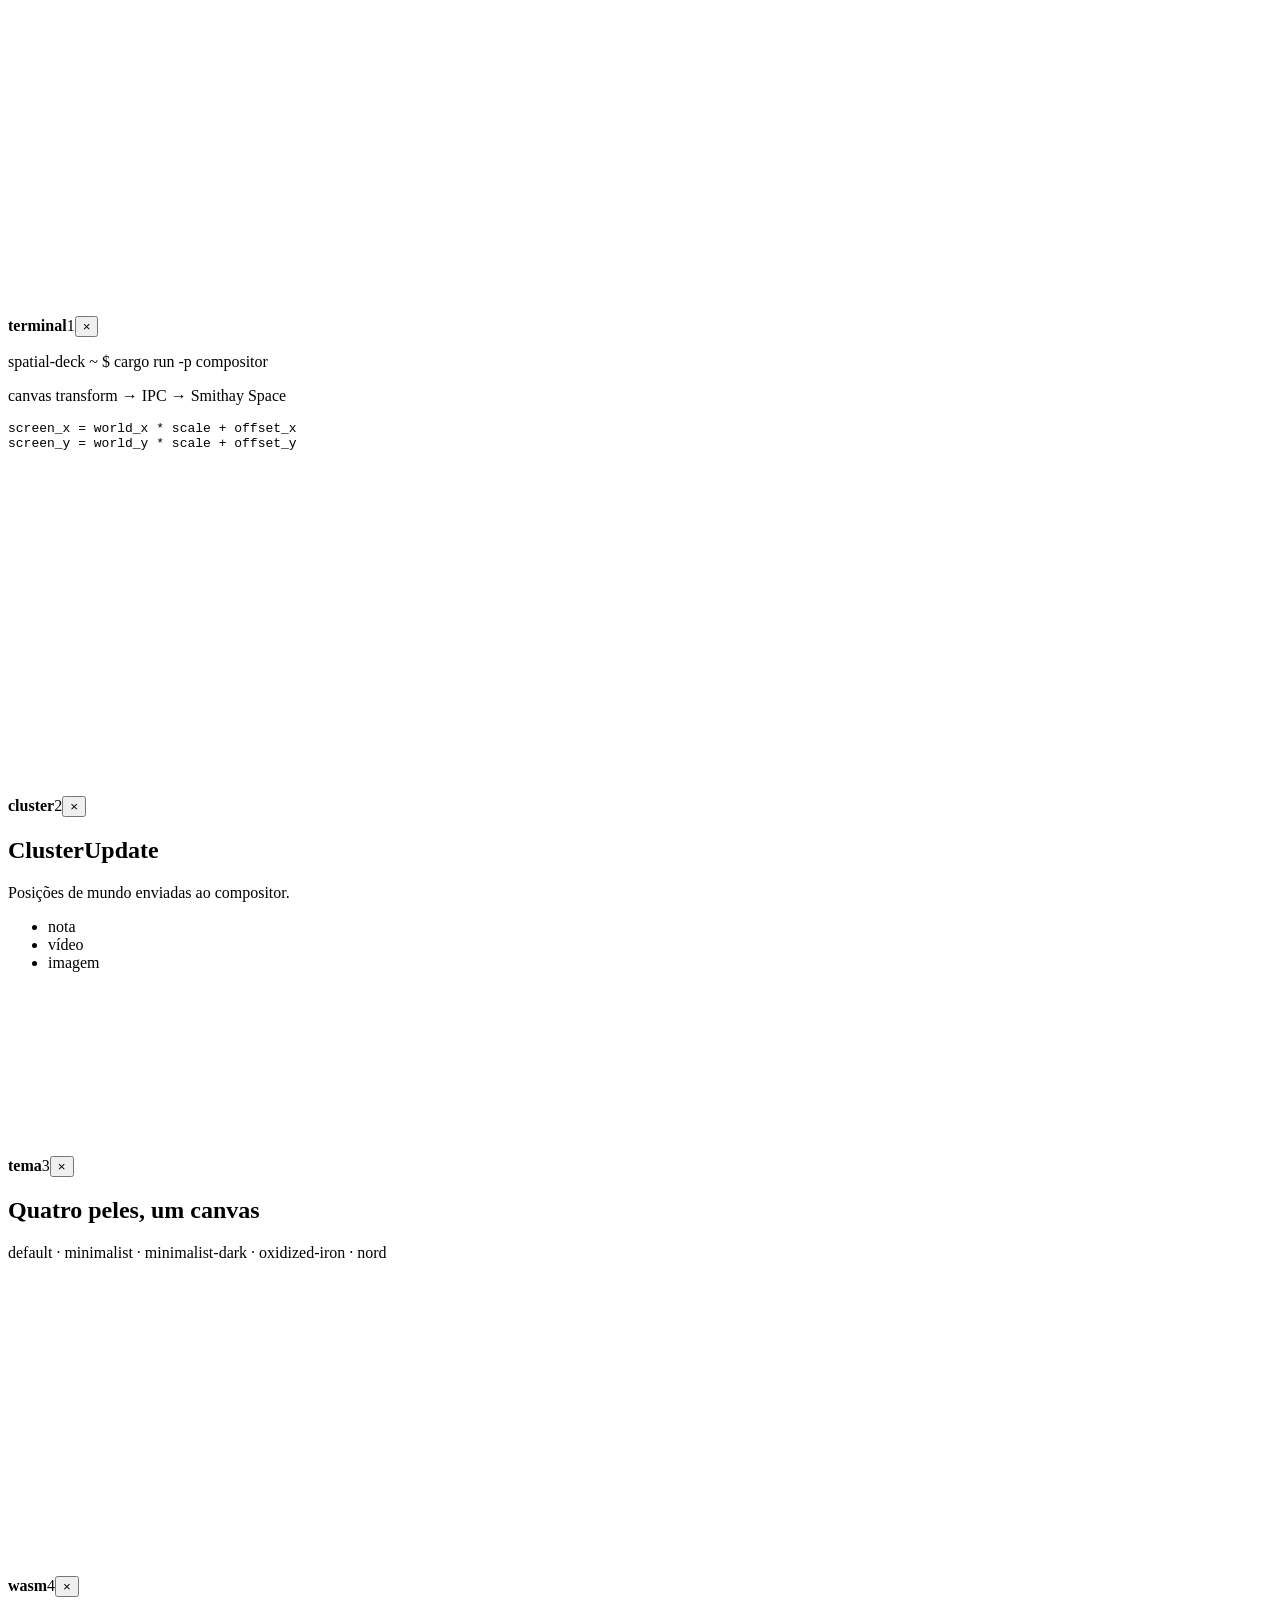
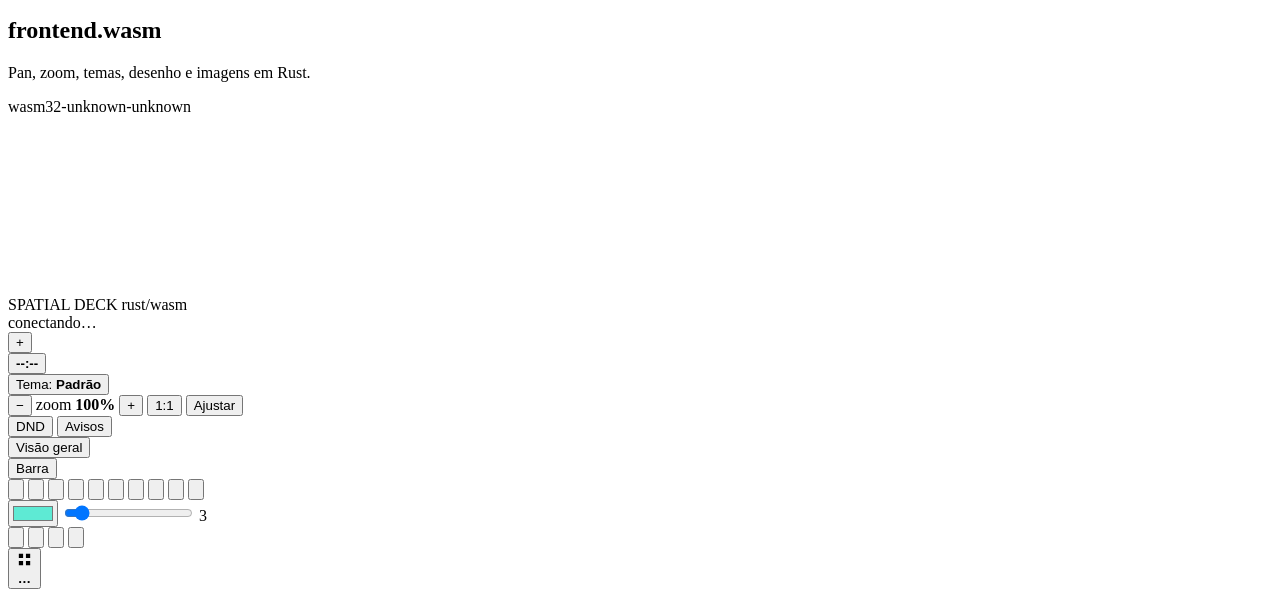
==== web/rust/index.html @ 32949596 "shell-services: bandeja SNI e player MPRIS na barra - tray.rs: watcher próprio quando o nome está li" ====
<!doctype html>
<html lang="pt-BR" data-canvas-theme="default">
<head>
  <meta charset="utf-8">
  <meta name="viewport" content="width=device-width, initial-scale=1">
  <title>Spatial Deck · Rust/WASM</title>
  <link rel="stylesheet" href="/rust/style.css">
</head>
<body>
  <canvas id="grid" aria-hidden="true"></canvas>

  <div id="viewport">
    <svg id="draw-layer" data-tool="pen" aria-label="Camada de desenho do canvas infinito">
      <g id="draw-world"></g>
      <g id="draw-overlay" pointer-events="none"></g>
    </svg>

    <div id="world">
      <article id="card-1" class="window-card" data-window-id="1" style="left:90px;top:90px;width:720px;height:480px">
        <div class="window-card__bar"><span class="dots"><i></i><i></i><i></i></span><b>terminal</b><span class="window-card__id">1</span><button class="window-card__close" type="button" aria-label="Fechar janela">×</button></div>
        <div class="window-card__body">
          <p class="prompt">spatial-deck ~ $ <span>cargo run -p compositor</span></p>
          <p class="dim">canvas transform → IPC → Smithay Space</p>
          <pre>screen_x = world_x * scale + offset_x
screen_y = world_y * scale + offset_y</pre>
        </div>
      </article>

      <article id="card-2" class="window-card" data-window-id="2" style="left:880px;top:130px;width:520px;height:360px">
        <div class="window-card__bar"><span class="dots"><i></i><i></i><i></i></span><b>cluster</b><span class="window-card__id">2</span><button class="window-card__close" type="button" aria-label="Fechar janela">×</button></div>
        <div class="window-card__body">
          <h2>ClusterUpdate</h2>
          <p class="dim">Posições de mundo enviadas ao compositor.</p>
          <ul class="nodes">
            <li><span></span> nota</li>
            <li><span></span> vídeo</li>
            <li><span></span> imagem</li>
          </ul>
        </div>
      </article>

      <article id="card-3" class="window-card" data-window-id="3" style="left:180px;top:640px;width:620px;height:420px">
        <div class="window-card__bar"><span class="dots"><i></i><i></i><i></i></span><b>tema</b><span class="window-card__id">3</span><button class="window-card__close" type="button" aria-label="Fechar janela">×</button></div>
        <div class="window-card__body">
          <h2>Quatro peles, um canvas</h2>
          <p class="dim">default · minimalist · minimalist-dark · oxidized-iron · nord</p>
          <div class="swatches"><i></i><i></i><i></i><i></i></div>
        </div>
      </article>

      <article id="card-4" class="window-card" data-window-id="4" style="left:920px;top:600px;width:460px;height:320px">
        <div class="window-card__bar"><span class="dots"><i></i><i></i><i></i></span><b>wasm</b><span class="window-card__id">4</span><button class="window-card__close" type="button" aria-label="Fechar janela">×</button></div>
        <div class="window-card__body">
          <h2>frontend.wasm</h2>
          <p class="dim">Pan, zoom, temas, desenho e imagens em Rust.</p>
          <p class="badge">wasm32-unknown-unknown</p>
        </div>
      </article>
    </div>
  </div>

  <div id="active-window-glow" aria-hidden="true"></div>

  <header id="hud">
    <div id="bar-left" class="bar__group">
      <div class="brand">SPATIAL DECK <span>rust/wasm</span></div>
      <div class="hud__sep"></div>

      <div id="bar-mod-status" class="bar__module">
        <div id="status" class="status">conectando…</div>
      </div>

      <div id="bar-mod-regions" class="bar__module bar-regions">
        <div id="region-chips" class="region-chips" role="group" aria-label="Regiões do canvas"></div>
        <button id="region-save" class="region-btn" type="button" title="Salvar a vista atual como região">+</button>
        <form id="region-save-form" class="region-form" hidden>
          <input id="region-name" type="text" maxlength="40" placeholder="nome da região" aria-label="Nome da região">
          <button type="submit" class="region-btn" title="Salvar (Enter)">✓</button>
          <button id="region-cancel" type="button" class="region-btn" title="Cancelar (Esc)">×</button>
        </form>
      </div>
    </div>

    <div id="bar-center" class="bar__group bar__group--center">
      <div id="bar-mod-clock" class="bar__module bar-clock">
        <button id="clock-btn" class="clock-btn" type="button" aria-expanded="false" title="Calendário">
          <b id="clock-time">--:--</b>
          <span id="clock-date"></span>
        </button>
        <div id="calendar-popover" class="calendar" hidden>
          <header class="calendar__head">
            <button id="calendar-prev" class="region-btn" type="button" aria-label="Mês anterior">‹</button>
            <b id="calendar-label"></b>
            <button id="calendar-next" class="region-btn" type="button" aria-label="Próximo mês">›</button>
          </header>
          <div class="calendar__week">
            <span>D</span><span>S</span><span>T</span><span>Q</span><span>Q</span><span>S</span><span>S</span>
          </div>
          <div id="calendar-grid" class="calendar__grid"></div>
        </div>
      </div>

      <div id="bar-mod-media" class="bar__module bar-media">
        <div id="media-body" class="media" hidden>
          <button id="media-prev" class="media-btn" type="button" aria-label="Faixa anterior" title="Anterior">‹‹</button>
          <button id="media-play" class="media-btn" type="button" aria-label="Reproduzir ou pausar" title="Reproduzir/pausar">▶</button>
          <button id="media-next" class="media-btn" type="button" aria-label="Próxima faixa" title="Próxima">››</button>
          <span class="media__text"><b id="media-title"></b><span id="media-artist"></span></span>
        </div>
      </div>
    </div>

    <div id="bar-right" class="bar__group bar__group--end">
      <div id="bar-mod-themes" class="bar__module">
        <div class="theme-menu">
          <button id="theme-menu-btn" class="hud-action" type="button" aria-expanded="false" title="Tema do canvas">Tema: <b id="theme-label">Padrão</b></button>
          <div id="theme-popover" class="bar-popover bar-popover--right" hidden>
            <div class="themes themes--stack" role="group" aria-label="Tema do canvas">
              <button id="theme-default" class="theme-chip" data-theme="default" aria-pressed="true">Padrão</button>
              <button id="theme-minimalist" class="theme-chip" data-theme="minimalist" aria-pressed="false">Minimalista</button>
              <button id="theme-minimalist-dark" class="theme-chip" data-theme="minimalist-dark" aria-pressed="false">Minimalista Negro</button>
              <button id="theme-oxidized-iron" class="theme-chip" data-theme="oxidized-iron" aria-pressed="false">Ferro Oxidado</button>
              <button id="theme-nord" class="theme-chip" data-theme="nord" aria-pressed="false">Nord</button>
            </div>
          </div>
        </div>
      </div>

      <div id="bar-mod-zoom" class="bar__module">
        <div class="zoom" role="group" aria-label="Zoom do canvas">
          <button id="zoom-out" class="zoom-btn" type="button" title="Diminuir zoom (Ctrl+-)" aria-label="Diminuir zoom">−</button>
          <span>zoom <b id="zoom">100%</b></span>
          <button id="zoom-in" class="zoom-btn" type="button" title="Aumentar zoom (Ctrl+=)" aria-label="Aumentar zoom">+</button>
          <button id="zoom-reset" class="zoom-btn zoom-btn--text" type="button" title="Voltar para 100% (Ctrl+0)">1:1</button>
          <button id="zoom-fit" class="zoom-btn zoom-btn--text" type="button" title="Enquadrar tudo (Ctrl+Shift+F)">Ajustar</button>
        </div>
      </div>

      <div id="bar-mod-tray" class="bar__module bar-tray">
        <div id="tray-items" class="tray-items" role="group" aria-label="Bandeja do sistema"></div>
        <div id="tray-menu" class="bar-popover bar-popover--left bar-tray-menu" hidden></div>
      </div>

      <div id="bar-mod-notifications" class="bar__module">
        <button id="dnd-btn" class="hud-action" type="button" aria-pressed="false" title="Não perturbe (silencia notificações normais)">DND</button>
        <button id="notifications-btn" class="hud-action" type="button" aria-expanded="false" title="Histórico de notificações">Avisos <b id="notifications-count" class="hud-badge" hidden>0</b></button>
      </div>

      <div id="bar-mod-overview" class="bar__module">
        <button id="overview-btn" class="hud-action" type="button" aria-pressed="false" title="Visão geral das janelas (Ctrl+Alt+O)">Visão geral</button>
      </div>

      <div id="bar-mod-settings" class="bar__module">
        <div class="bar-settings-wrap">
          <button id="bar-settings-btn" class="hud-action" type="button" aria-expanded="false" title="Configurar a barra">Barra</button>
          <div id="bar-settings-panel" class="bar-popover bar-popover--right bar-settings" hidden>
            <p class="bar-settings__title">Módulos da barra</p>
            <div id="bar-settings-list"></div>
            <label class="bar-settings__check"><input id="bar-hour24" type="checkbox" checked> Relógio em 24h</label>
          </div>
        </div>
      </div>
    </div>
  </header>

  <div id="deck-shell">
    <div class="deck__frame" aria-hidden="true"></div>
    <div class="deck__panel" aria-hidden="true"></div>

    <nav id="deck" role="toolbar" aria-label="Ferramentas de desenho e aplicativos">
      <div class="deck__row">
      <span class="deck__grip" aria-hidden="true"></span>

      <div class="deck__group" role="group" aria-label="Ferramentas">
        <button id="tool-select" class="tool" type="button" aria-pressed="false" title="Selecionar e mover (V)" aria-label="Selecionar e mover">
          <svg viewBox="0 0 24 24" aria-hidden="true"><path d="M5 3l14 8-6 1.6L10 20 5 3z"/></svg>
        </button>
        <button id="tool-pan" class="tool" type="button" aria-pressed="false" title="Navegar pelo canvas (H)" aria-label="Navegar pelo canvas">
          <svg viewBox="0 0 24 24" aria-hidden="true"><path d="M8 12V6a1.5 1.5 0 0 1 3 0v5"/><path d="M11 11V4.5a1.5 1.5 0 0 1 3 0V11"/><path d="M14 11V6a1.5 1.5 0 0 1 3 0v7"/><path d="M8 12l-1.6-1.6a1.5 1.5 0 0 0-2.1 2.1L8 18a5 5 0 0 0 4 2h2a5 5 0 0 0 5-5v-2"/></svg>
        </button>
        <button id="tool-resize" class="tool" type="button" aria-pressed="false" title="Redimensionar janelas" aria-label="Redimensionar janelas">
          <svg viewBox="0 0 24 24" aria-hidden="true"><path d="M9 4H4v5"/><path d="M4 4l6 6"/><path d="M15 20h5v-5"/><path d="M20 20l-6-6"/></svg>
        </button>
        <button id="tool-pen" class="tool" type="button" aria-pressed="true" title="Caneta livre (P)" aria-label="Caneta livre">
          <svg viewBox="0 0 24 24" aria-hidden="true"><path d="M4 20l4.5-1 10-10a2.1 2.1 0 0 0-3-3l-10 10L4 20z"/><path d="M14 6l4 4"/></svg>
        </button>
        <button id="tool-line" class="tool" type="button" aria-pressed="false" title="Linha (L)" aria-label="Linha">
          <svg viewBox="0 0 24 24" aria-hidden="true"><path d="M4 20L20 4"/></svg>
        </button>
        <button id="tool-rect" class="tool" type="button" aria-pressed="false" title="Retângulo (R)" aria-label="Retângulo">
          <svg viewBox="0 0 24 24" aria-hidden="true"><rect x="4" y="5" width="16" height="14" rx="1.5"/></svg>
        </button>
        <button id="tool-ellipse" class="tool" type="button" aria-pressed="false" title="Elipse (O)" aria-label="Elipse">
          <svg viewBox="0 0 24 24" aria-hidden="true"><ellipse cx="12" cy="12" rx="8" ry="6"/></svg>
        </button>
        <button id="tool-text" class="tool" type="button" aria-pressed="false" title="Texto (T)" aria-label="Texto">
          <svg viewBox="0 0 24 24" aria-hidden="true"><path d="M5 5h14M12 5v14M9 19h6"/></svg>
        </button>
        <button id="tool-eraser" class="tool" type="button" aria-pressed="false" title="Borracha (E)" aria-label="Borracha">
          <svg viewBox="0 0 24 24" aria-hidden="true"><path d="M4 15l7-7 6 6-7 7H4v-6z"/><path d="M10 19h10"/></svg>
        </button>
        <button id="tool-image" class="tool" type="button" aria-pressed="false" title="Adicionar imagem (I)" aria-label="Adicionar imagem">
          <svg viewBox="0 0 24 24" aria-hidden="true"><rect x="3" y="4" width="18" height="16" rx="2"/><circle cx="8.5" cy="9.5" r="1.5"/><path d="M21 15l-5-5L5 20"/></svg>
        </button>
      </div>

      <span class="deck__sep" aria-hidden="true"></span>

      <div class="deck__group deck__group--style" role="group" aria-label="Estilo do traço">
        <label class="swatch" title="Cor do traço">
          <input id="stroke-color" type="color" value="#5eead4" aria-label="Cor do traço">
          <span id="stroke-swatch" aria-hidden="true"></span>
        </label>
        <label class="size" title="Espessura do traço">
          <input id="stroke-size" type="range" min="1" max="24" step="1" value="3" aria-label="Espessura do traço">
          <output id="stroke-size-out">3</output>
        </label>
      </div>

      <span class="deck__sep" aria-hidden="true"></span>

      <div class="deck__group" role="group" aria-label="Ações do canvas">
        <button id="action-undo" class="tool" type="button" title="Desfazer (Ctrl+Z)" aria-label="Desfazer">
          <svg viewBox="0 0 24 24" aria-hidden="true"><path d="M9 7H5v4"/><path d="M5 11a7 7 0 1 0 2-5"/></svg>
        </button>
        <button id="action-redo" class="tool" type="button" title="Refazer (Ctrl+Shift+Z)" aria-label="Refazer">
          <svg viewBox="0 0 24 24" aria-hidden="true"><path d="M15 7h4v4"/><path d="M19 11a7 7 0 1 1-2-5"/></svg>
        </button>
        <button id="action-grid" class="tool" type="button" aria-pressed="true" title="Mostrar ou ocultar a grade (G)" aria-label="Mostrar ou ocultar a grade">
          <svg viewBox="0 0 24 24" aria-hidden="true"><path d="M4 4h16v16H4zM4 10h16M4 16h16M10 4v16M16 4v16"/></svg>
        </button>
        <button id="action-clear" class="tool tool--danger" type="button" title="Limpar o canvas" aria-label="Limpar o canvas">
          <svg viewBox="0 0 24 24" aria-hidden="true"><path d="M4 7h16M10 11v6M14 11v6M6 7l1 13h10l1-13M9 7V4h6v3"/></svg>
        </button>
      </div>

      <div class="deck__spacer"></div>

      <button id="apps-btn" class="apps-btn" type="button" aria-expanded="false" title="Todos os aplicativos" aria-label="Todos os aplicativos">
        <svg viewBox="0 0 24 24" aria-hidden="true"><path d="M4 4h6v6H4zM14 4h6v6h-6zM4 14h6v6H4zM14 14h6v6h-6z"/></svg>
        <b id="app-count">…</b>
      </button>
      </div>
    </nav>

    <section id="app-drawer" hidden aria-label="Todos os aplicativos">
      <div class="app-drawer__head">
        <div class="app-drawer__title">Todos os aplicativos</div>
        <input id="app-search" type="search" placeholder="Buscar aplicativo…" autocomplete="off" spellcheck="false" aria-label="Buscar aplicativo">
        <button id="app-drawer-close" class="tool" type="button" title="Fechar aplicativos" aria-label="Fechar aplicativos">
          <svg viewBox="0 0 24 24" aria-hidden="true"><path d="M6 6l12 12M18 6L6 18"/></svg>
        </button>
      </div>
      <div id="app-list" class="app-drawer__grid">
        <div class="app-drawer__empty">aguardando compositor…</div>
      </div>
      <div id="app-drawer-summary" class="app-drawer__foot">aguardando lista…</div>
    </section>
  </div>

  <textarea id="draw-text-editor" class="draw-text-editor" rows="1" spellcheck="false" hidden aria-label="Editar texto do canvas"></textarea>
  <input id="image-input" type="file" accept="image/*" multiple hidden>
  <div id="toast" role="status" aria-live="polite"></div>

  <section id="notification-popups" aria-live="polite" aria-label="Notificações"></section>

  <section id="notification-panel" hidden aria-label="Histórico de notificações">
    <header class="notification-panel__head">
      <b>Notificações</b>
      <span class="notification-panel__spacer"></span>
      <button id="notification-clear" type="button" class="panel-btn">Limpar</button>
      <button id="notification-close" type="button" class="panel-btn" aria-label="Fechar histórico">×</button>
    </header>
    <ul id="notification-list" class="notification-list"></ul>
    <p id="notification-empty" class="notification-empty">Nada por aqui.</p>
  </section>

  <script type="module">
    import init, { start } from '/pkg/spatial_deck_frontend.js';

    try {
      await init();
      start();
    } catch (error) {
      console.error(error);
      const status = document.getElementById('status');
      if (status) status.textContent = 'falha ao carregar o WASM';
    }
  </script>
</body>
</html>
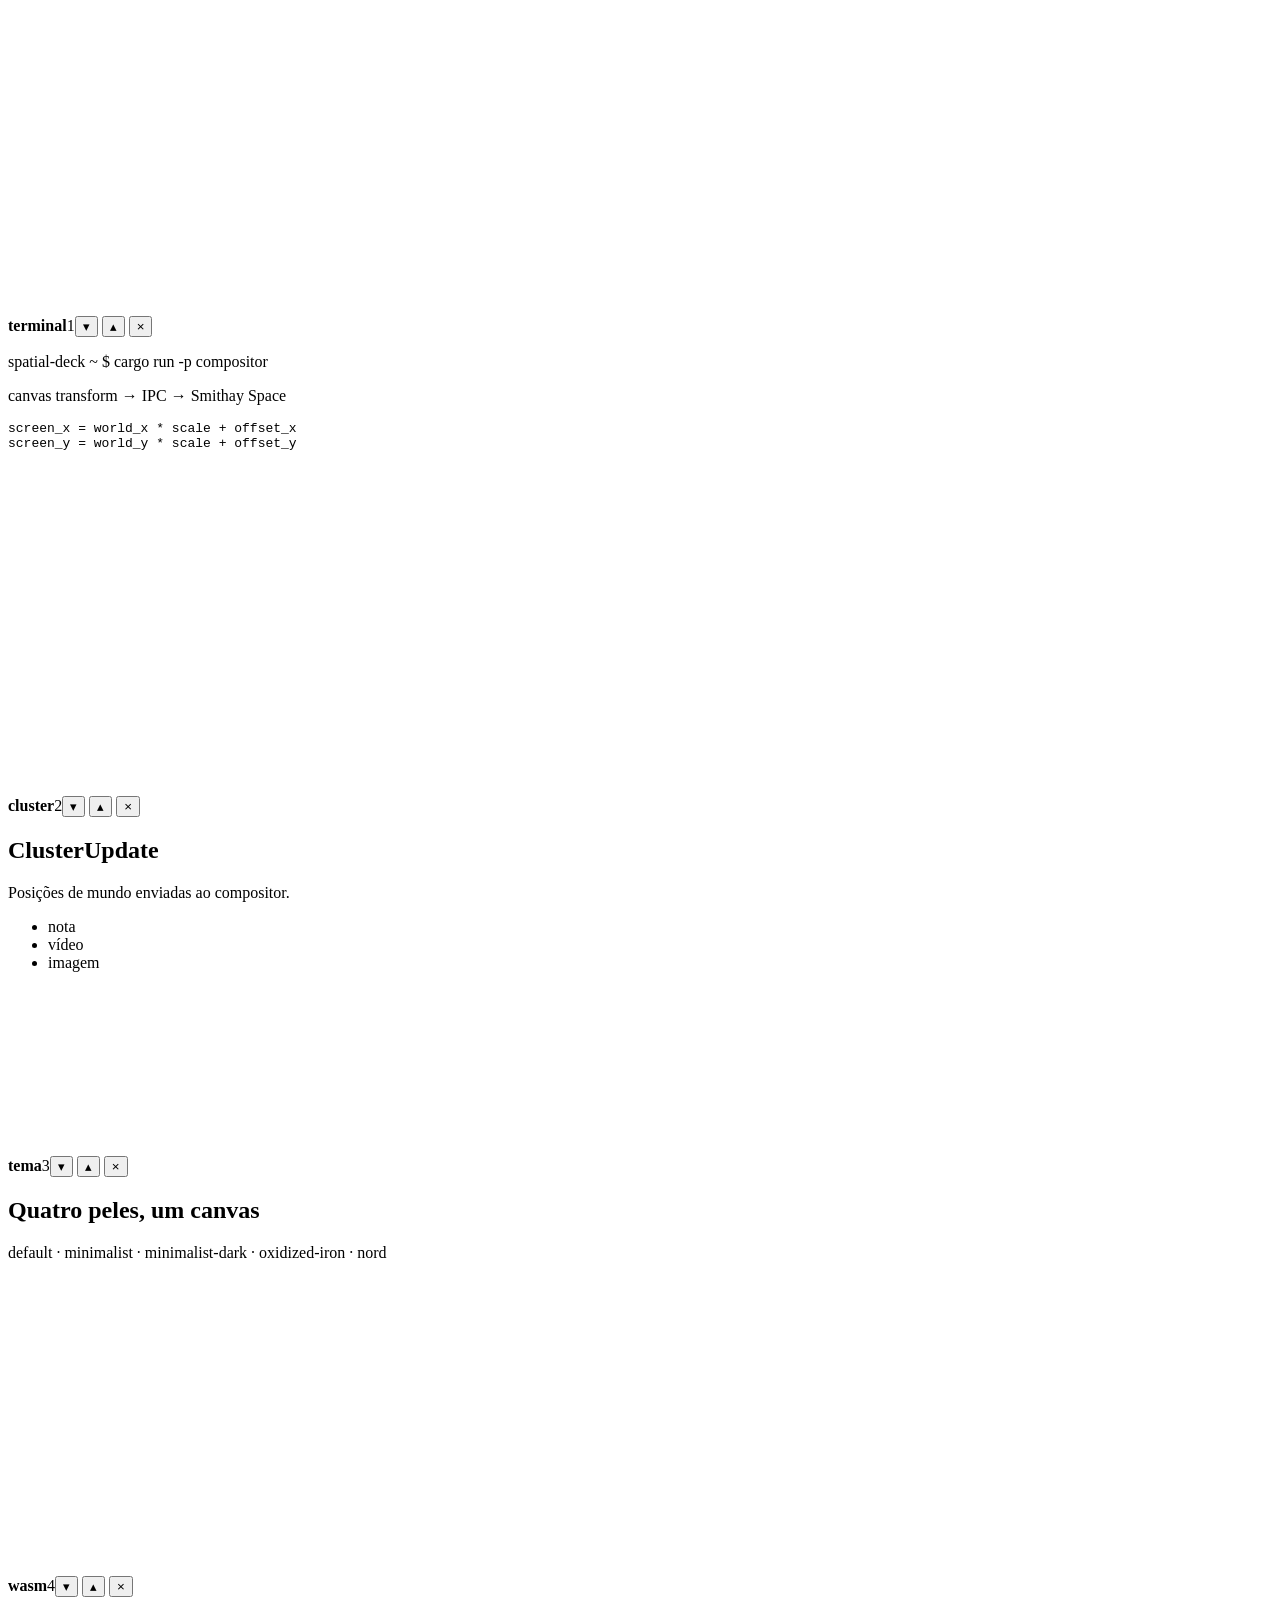
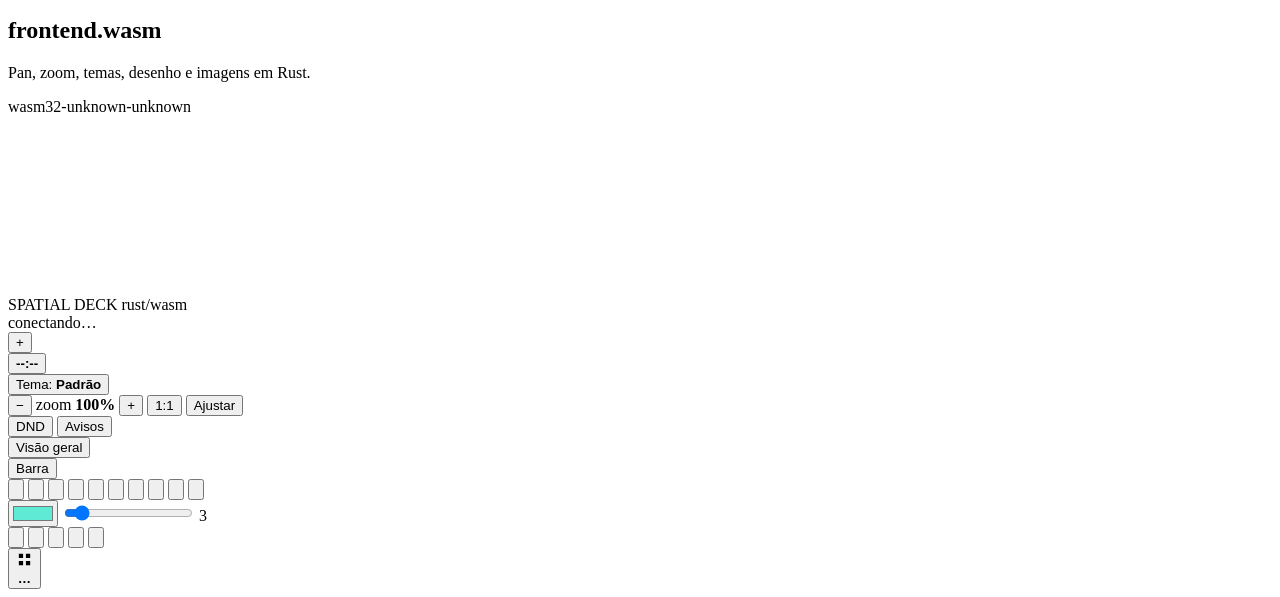
==== commit a43de4d0: "frontend/compositor: janela redimensionável e camadas de janelas/imagens - winit: mínimo 720x480; re" ====
--- a/web/rust/index.html
+++ b/web/rust/index.html
@@ -17,7 +17,7 @@
 
     <div id="world">
       <article id="card-1" class="window-card" data-window-id="1" style="left:90px;top:90px;width:720px;height:480px">
-        <div class="window-card__bar"><span class="dots"><i></i><i></i><i></i></span><b>terminal</b><span class="window-card__id">1</span><button class="window-card__close" type="button" aria-label="Fechar janela">×</button></div>
+        <div class="window-card__bar"><span class="dots"><i></i><i></i><i></i></span><b>terminal</b><span class="window-card__id">1</span><button class="window-card__z" data-window-z="lower" type="button" aria-label="Enviar para trás" title="Enviar para trás">▾</button>             <button class="window-card__z" data-window-z="raise" type="button" aria-label="Trazer para frente" title="Trazer para frente">▴</button>             <button class="window-card__close" type="button" aria-label="Fechar janela">×</button></div>
         <div class="window-card__body">
           <p class="prompt">spatial-deck ~ $ <span>cargo run -p compositor</span></p>
           <p class="dim">canvas transform → IPC → Smithay Space</p>
@@ -27,7 +27,7 @@
       </article>
 
       <article id="card-2" class="window-card" data-window-id="2" style="left:880px;top:130px;width:520px;height:360px">
-        <div class="window-card__bar"><span class="dots"><i></i><i></i><i></i></span><b>cluster</b><span class="window-card__id">2</span><button class="window-card__close" type="button" aria-label="Fechar janela">×</button></div>
+        <div class="window-card__bar"><span class="dots"><i></i><i></i><i></i></span><b>cluster</b><span class="window-card__id">2</span><button class="window-card__z" data-window-z="lower" type="button" aria-label="Enviar para trás" title="Enviar para trás">▾</button>             <button class="window-card__z" data-window-z="raise" type="button" aria-label="Trazer para frente" title="Trazer para frente">▴</button>             <button class="window-card__close" type="button" aria-label="Fechar janela">×</button></div>
         <div class="window-card__body">
           <h2>ClusterUpdate</h2>
           <p class="dim">Posições de mundo enviadas ao compositor.</p>
@@ -40,7 +40,7 @@
       </article>
 
       <article id="card-3" class="window-card" data-window-id="3" style="left:180px;top:640px;width:620px;height:420px">
-        <div class="window-card__bar"><span class="dots"><i></i><i></i><i></i></span><b>tema</b><span class="window-card__id">3</span><button class="window-card__close" type="button" aria-label="Fechar janela">×</button></div>
+        <div class="window-card__bar"><span class="dots"><i></i><i></i><i></i></span><b>tema</b><span class="window-card__id">3</span><button class="window-card__z" data-window-z="lower" type="button" aria-label="Enviar para trás" title="Enviar para trás">▾</button>             <button class="window-card__z" data-window-z="raise" type="button" aria-label="Trazer para frente" title="Trazer para frente">▴</button>             <button class="window-card__close" type="button" aria-label="Fechar janela">×</button></div>
         <div class="window-card__body">
           <h2>Quatro peles, um canvas</h2>
           <p class="dim">default · minimalist · minimalist-dark · oxidized-iron · nord</p>
@@ -49,7 +49,7 @@
       </article>
 
       <article id="card-4" class="window-card" data-window-id="4" style="left:920px;top:600px;width:460px;height:320px">
-        <div class="window-card__bar"><span class="dots"><i></i><i></i><i></i></span><b>wasm</b><span class="window-card__id">4</span><button class="window-card__close" type="button" aria-label="Fechar janela">×</button></div>
+        <div class="window-card__bar"><span class="dots"><i></i><i></i><i></i></span><b>wasm</b><span class="window-card__id">4</span><button class="window-card__z" data-window-z="lower" type="button" aria-label="Enviar para trás" title="Enviar para trás">▾</button>             <button class="window-card__z" data-window-z="raise" type="button" aria-label="Trazer para frente" title="Trazer para frente">▴</button>             <button class="window-card__close" type="button" aria-label="Fechar janela">×</button></div>
         <div class="window-card__body">
           <h2>frontend.wasm</h2>
           <p class="dim">Pan, zoom, temas, desenho e imagens em Rust.</p>
@@ -226,6 +226,9 @@
         <button id="action-redo" class="tool" type="button" title="Refazer (Ctrl+Shift+Z)" aria-label="Refazer">
           <svg viewBox="0 0 24 24" aria-hidden="true"><path d="M15 7h4v4"/><path d="M19 11a7 7 0 1 1-2-5"/></svg>
         </button>
+        <button id="action-layer" class="tool" type="button" title="Imagem selecionada: alternar entre acima e abaixo das janelas" aria-label="Alternar camada da imagem">
+          <svg viewBox="0 0 24 24" aria-hidden="true"><path d="M12 3l9 5-9 5-9-5 9-5z"/><path d="M3 13l9 5 9-5"/></svg>
+        </button>
         <button id="action-grid" class="tool" type="button" aria-pressed="true" title="Mostrar ou ocultar a grade (G)" aria-label="Mostrar ou ocultar a grade">
           <svg viewBox="0 0 24 24" aria-hidden="true"><path d="M4 4h16v16H4zM4 10h16M4 16h16M10 4v16M16 4v16"/></svg>
         </button>
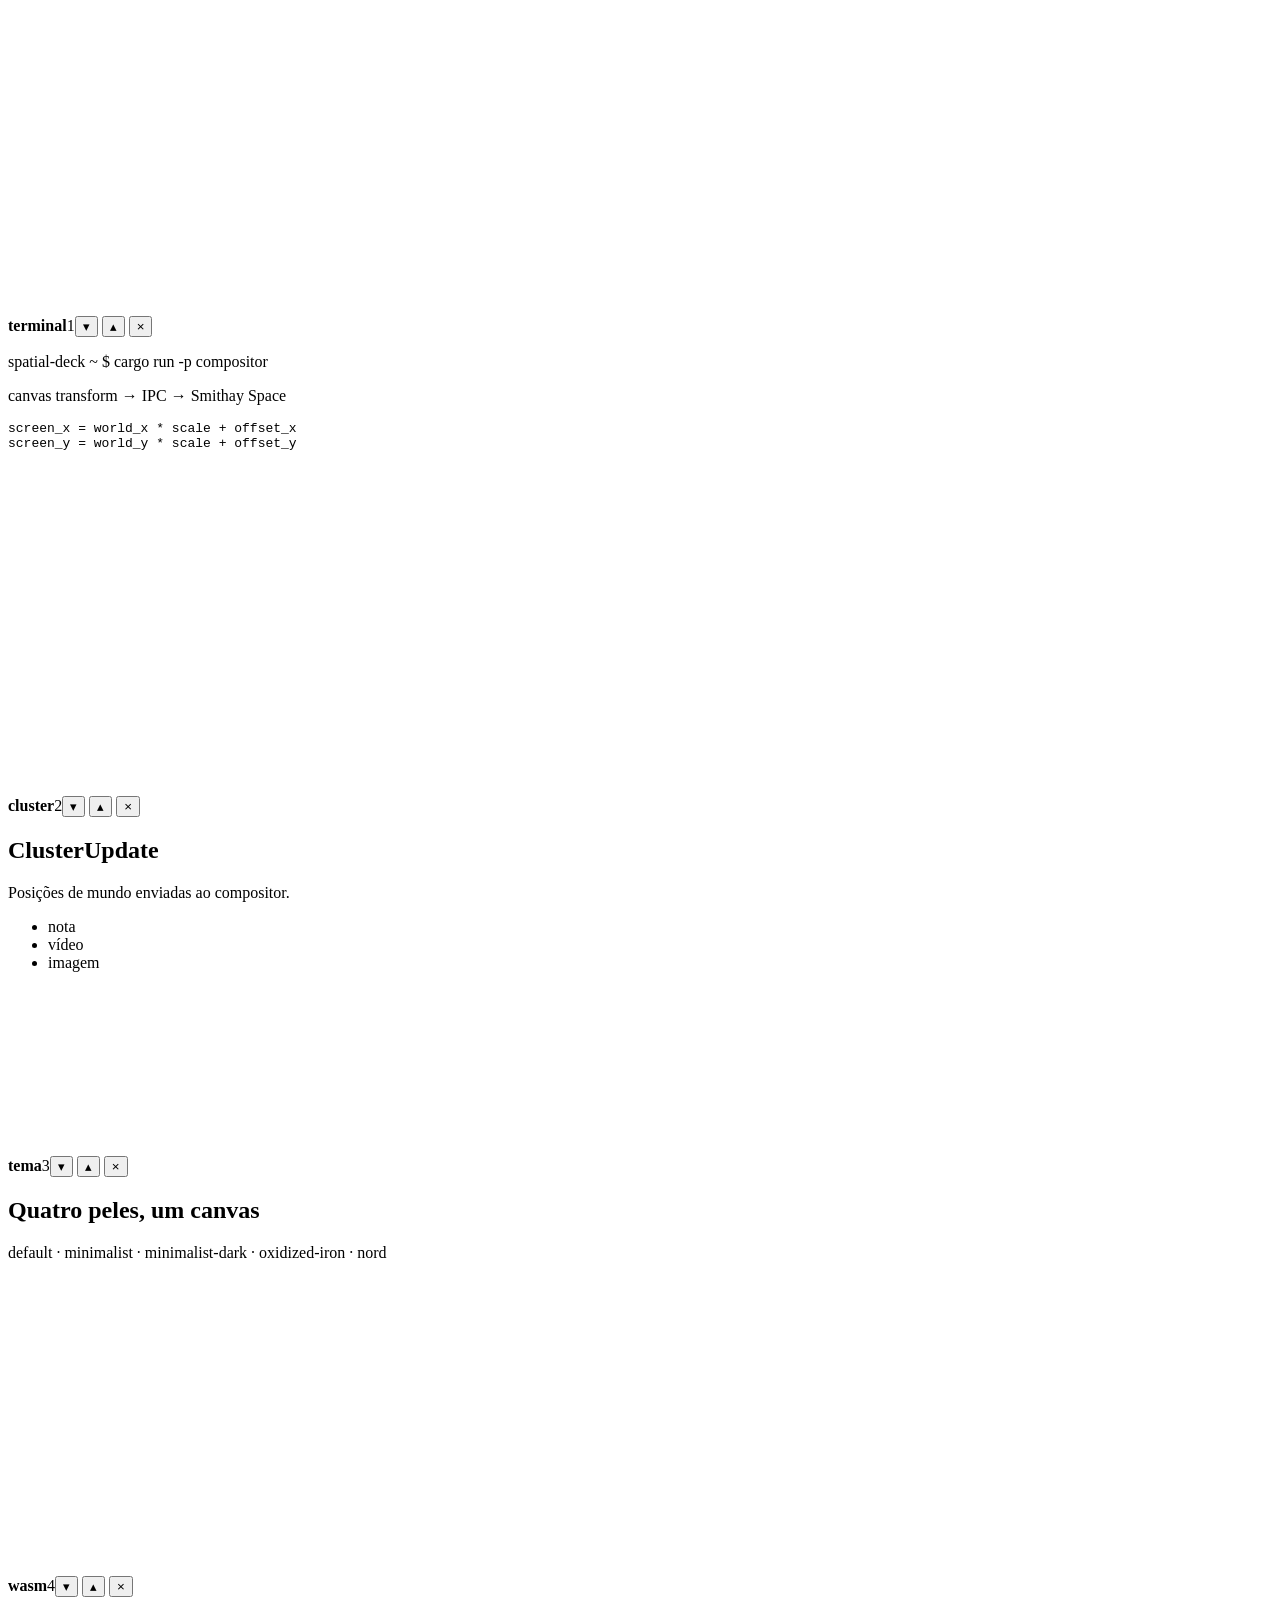
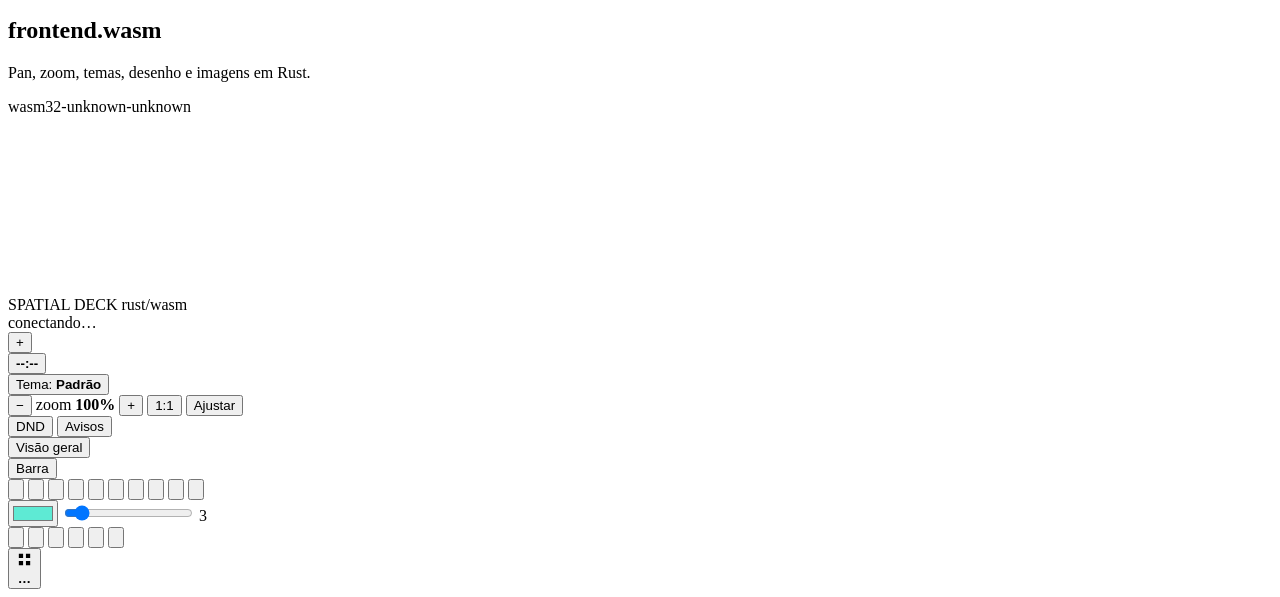
==== commit 63342447: "frontend: nota rápida editável e persistente no canvas" ====
--- a/web/rust/index.html
+++ b/web/rust/index.html
@@ -226,7 +226,10 @@
         <button id="action-redo" class="tool" type="button" title="Refazer (Ctrl+Shift+Z)" aria-label="Refazer">
           <svg viewBox="0 0 24 24" aria-hidden="true"><path d="M15 7h4v4"/><path d="M19 11a7 7 0 1 1-2-5"/></svg>
         </button>
-        <button id="action-layer" class="tool" type="button" title="Imagem selecionada: alternar entre acima e abaixo das janelas" aria-label="Alternar camada da imagem">
+        <button id="action-note" class="tool" type="button" title="Nova nota" aria-label="Nova nota">
+          <svg viewBox="0 0 24 24" aria-hidden="true"><path d="M6 3h9l4 4v14H6z"/><path d="M15 3v5h4"/><path d="M9 13h7M9 17h5"/></svg>
+        </button>
+        <button id="action-layer" class="tool" type="button" title="Camadas das janelas e imagens" aria-label="Abrir painel de camadas" aria-expanded="false">
           <svg viewBox="0 0 24 24" aria-hidden="true"><path d="M12 3l9 5-9 5-9-5 9-5z"/><path d="M3 13l9 5 9-5"/></svg>
         </button>
         <button id="action-grid" class="tool" type="button" aria-pressed="true" title="Mostrar ou ocultar a grade (G)" aria-label="Mostrar ou ocultar a grade">
@@ -263,6 +266,19 @@
 
   <textarea id="draw-text-editor" class="draw-text-editor" rows="1" spellcheck="false" hidden aria-label="Editar texto do canvas"></textarea>
   <input id="image-input" type="file" accept="image/*" multiple hidden>
+  <section id="layers-panel" class="layers-panel" hidden aria-label="Camadas">
+    <header class="layers-panel__head">
+      <b>Camadas</b>
+      <button id="layers-close" class="panel-btn" type="button" aria-label="Fechar camadas">×</button>
+    </header>
+    <div class="layers-panel__body">
+      <p class="layers-panel__title">Janelas</p>
+      <ul id="layers-windows" class="layers-list"></ul>
+      <p class="layers-panel__title">Imagens</p>
+      <ul id="layers-images" class="layers-list"></ul>
+    </div>
+  </section>
+
   <div id="toast" role="status" aria-live="polite"></div>
 
   <section id="notification-popups" aria-live="polite" aria-label="Notificações"></section>
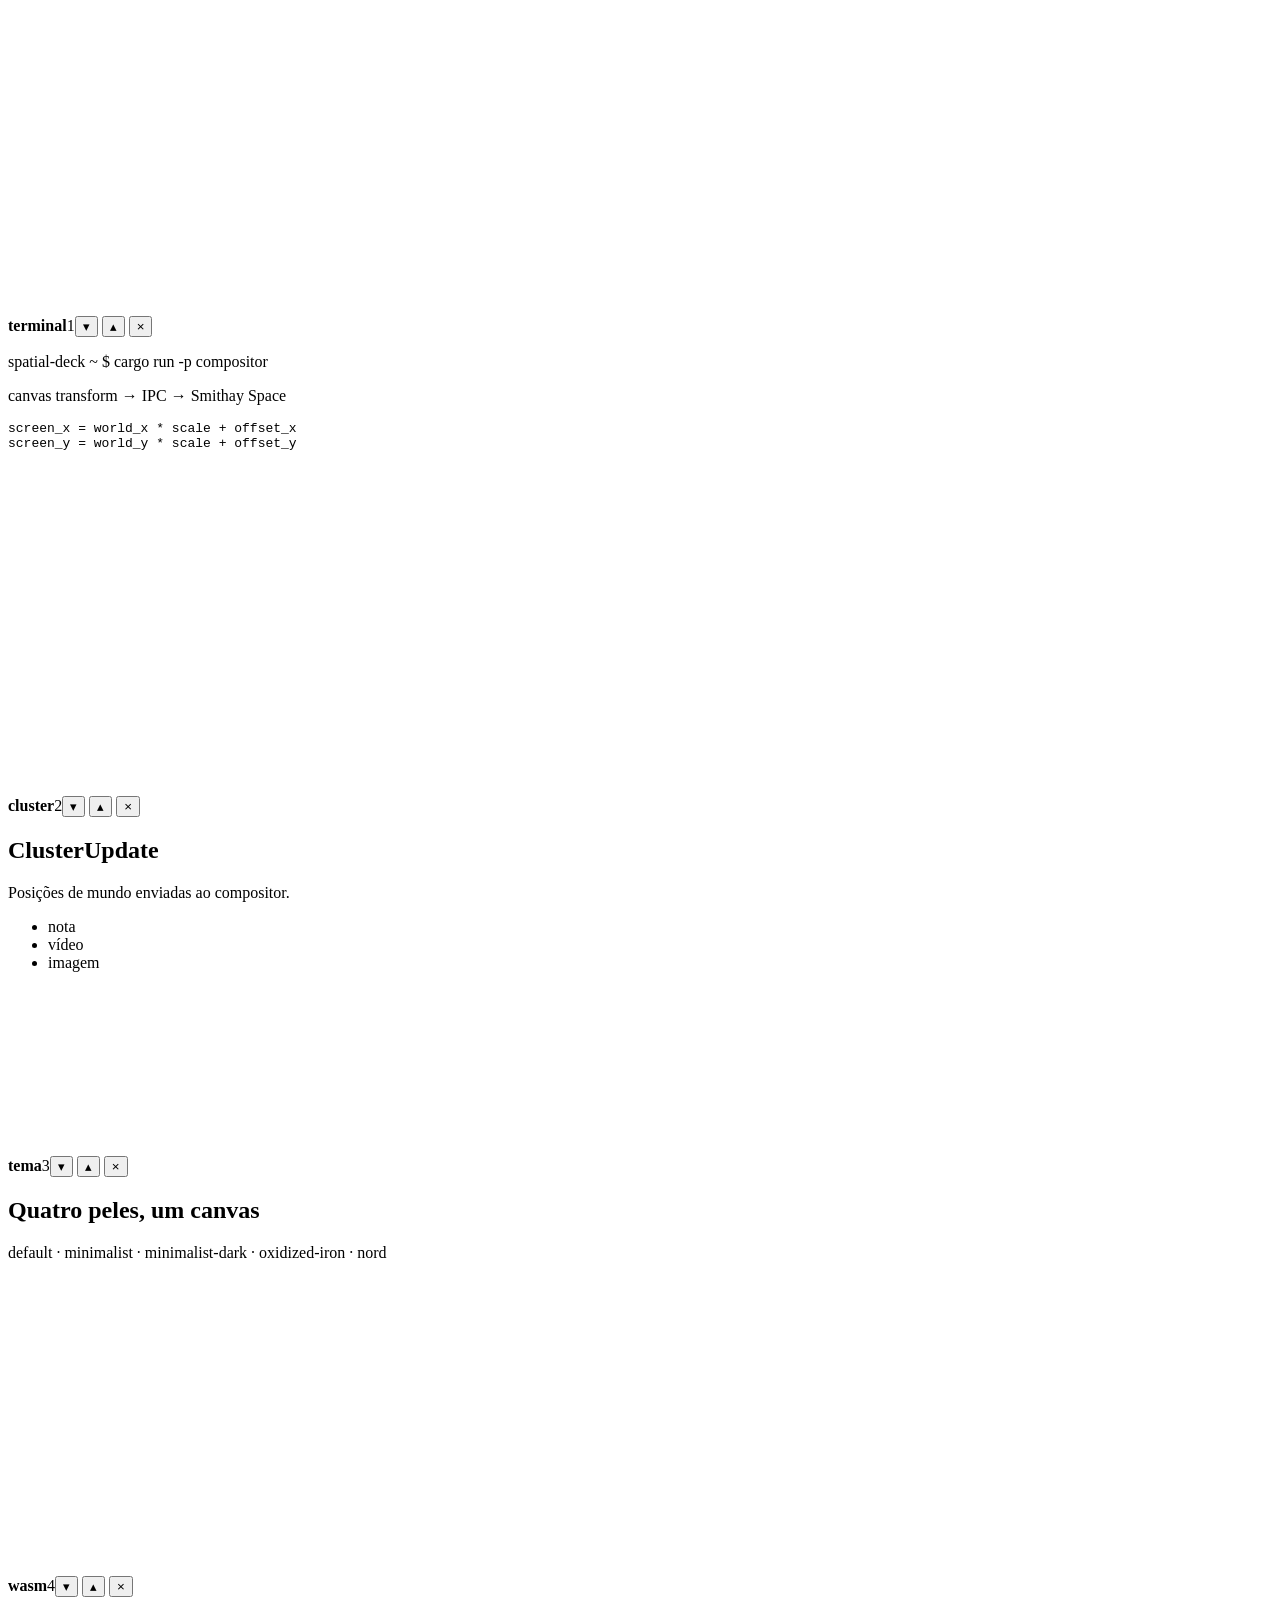
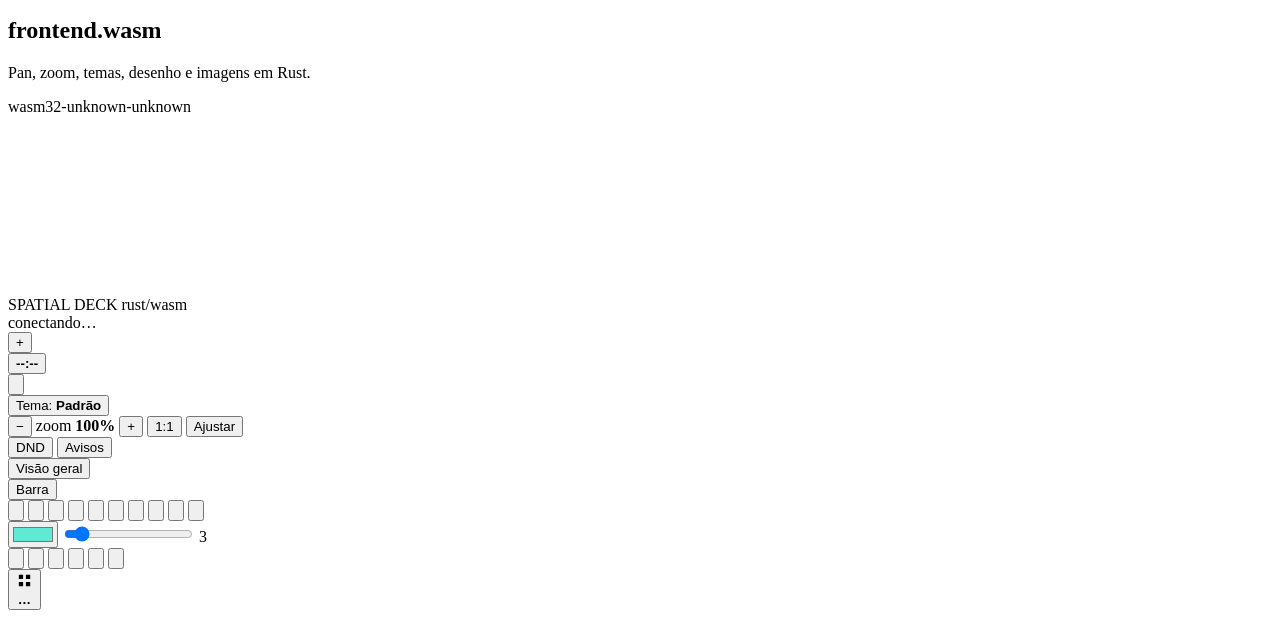
==== commit 436a709c: "frontend/services: central de controle, OSD e settings persistidos" ====
--- a/web/rust/index.html
+++ b/web/rust/index.html
@@ -111,6 +111,12 @@
     </div>
 
     <div id="bar-right" class="bar__group bar__group--end">
+      <div id="bar-mod-control" class="bar__module">
+        <button id="control-center-btn" class="sys-btn cc-open" type="button" aria-expanded="false" title="Central de controle" aria-label="Central de controle">
+          <span class="sys-icon"><svg viewBox="0 0 24 24"><path d="M4 7h10M18 7h2M4 17h4M12 17h8"/><circle cx="16" cy="7" r="2"/><circle cx="10" cy="17" r="2"/></svg></span>
+        </button>
+      </div>
+
       <div id="bar-mod-themes" class="bar__module">
         <div class="theme-menu">
           <button id="theme-menu-btn" class="hud-action" type="button" aria-expanded="false" title="Tema do canvas">Tema: <b id="theme-label">Padrão</b></button>
@@ -146,6 +152,22 @@
         <button id="notifications-btn" class="hud-action" type="button" aria-expanded="false" title="Histórico de notificações">Avisos <b id="notifications-count" class="hud-badge" hidden>0</b></button>
       </div>
 
+      <div id="bar-mod-network" class="bar__module">
+        <button id="network-btn" class="sys-btn" type="button" hidden title="Rede"><span id="network-icon" class="sys-icon"></span></button>
+      </div>
+
+      <div id="bar-mod-battery" class="bar__module">
+        <button id="battery-btn" class="sys-btn" type="button" hidden title="Bateria"><span id="battery-icon" class="sys-icon"></span><b id="battery-label"></b></button>
+      </div>
+
+      <div id="bar-mod-volume" class="bar__module">
+        <button id="volume-btn" class="sys-btn" type="button" hidden title="Volume (clique para mudo, roda para ajustar)"><span id="volume-icon" class="sys-icon"></span><b id="volume-label"></b></button>
+      </div>
+
+      <div id="bar-mod-brightness" class="bar__module">
+        <button id="brightness-btn" class="sys-btn" type="button" hidden title="Brilho (roda para ajustar)"><span id="brightness-icon" class="sys-icon"></span><b id="brightness-label"></b></button>
+      </div>
+
       <div id="bar-mod-overview" class="bar__module">
         <button id="overview-btn" class="hud-action" type="button" aria-pressed="false" title="Visão geral das janelas (Ctrl+Alt+O)">Visão geral</button>
       </div>
@@ -162,6 +184,62 @@
       </div>
     </div>
   </header>
+
+  <section id="control-center" class="control-center" hidden aria-label="Central de controle">
+    <header class="control-center__head">
+      <b>Central de controle</b>
+      <span class="control-center__spacer"></span>
+      <button id="control-center-close" class="panel-btn" type="button" aria-label="Fechar central de controle">×</button>
+    </header>
+
+    <div class="control-center__tiles">
+      <button id="cc-wifi" class="cc-tile" type="button" data-cc-action="wifi" aria-pressed="false">
+        <span class="cc-tile__dot"></span>
+        <span class="cc-tile__text"><b>Wi-Fi</b><small id="cc-wifi-sub">—</small></span>
+      </button>
+      <button id="cc-bluetooth" class="cc-tile" type="button" data-cc-action="bluetooth" aria-pressed="false" disabled>
+        <span class="cc-tile__dot"></span>
+        <span class="cc-tile__text"><b>Bluetooth</b><small id="cc-bluetooth-sub">Sem adaptador</small></span>
+      </button>
+      <button id="cc-dnd" class="cc-tile" type="button" data-cc-action="dnd" aria-pressed="false">
+        <span class="cc-tile__dot"></span>
+        <span class="cc-tile__text"><b>Não perturbe</b><small id="cc-dnd-sub">Desligado</small></span>
+      </button>
+      <button id="cc-night" class="cc-tile" type="button" data-cc-action="night-light" aria-pressed="false" title="Placeholder: gamma real na etapa 11">
+        <span class="cc-tile__dot"></span>
+        <span class="cc-tile__text"><b>Night light</b><small id="cc-night-sub">Em breve</small></span>
+      </button>
+    </div>
+
+    <div class="cc-slider" id="cc-volume-row">
+      <button id="cc-volume-mute" class="panel-btn cc-slider__icon" type="button" aria-pressed="false" title="Mudo">🔈</button>
+      <input id="cc-volume" class="cc-range" type="range" min="0" max="100" step="1" value="0" aria-label="Volume">
+      <b id="cc-volume-label" class="cc-slider__value">0%</b>
+    </div>
+    <div class="cc-slider" id="cc-brightness-row">
+      <span class="cc-slider__icon" aria-hidden="true">☀</span>
+      <input id="cc-brightness" class="cc-range" type="range" min="0" max="100" step="1" value="0" aria-label="Brilho">
+      <b id="cc-brightness-label" class="cc-slider__value">0%</b>
+    </div>
+
+    <p class="control-center__title">Tema do canvas</p>
+    <div id="cc-themes" class="control-center__themes" role="group" aria-label="Tema do canvas"></div>
+
+    <div class="control-center__rows">
+      <button id="cc-power" class="cc-row" type="button" data-cc-action="power" title="Alternar perfil de energia">
+        <span>Energia</span><b id="cc-power-sub">—</b>
+      </button>
+      <button id="cc-session" class="cc-row cc-row--muted" type="button" data-cc-action="session" title="Chega na etapa 8">
+        <span>Sessão</span><b>Em breve</b>
+      </button>
+    </div>
+  </section>
+
+  <div id="osd" class="osd" hidden aria-live="polite">
+    <span id="osd-icon" class="osd__icon"></span>
+    <span class="osd__track"><i id="osd-fill" class="osd__fill"></i></span>
+    <b id="osd-label" class="osd__label">0%</b>
+  </div>
 
   <div id="deck-shell">
     <div class="deck__frame" aria-hidden="true"></div>
